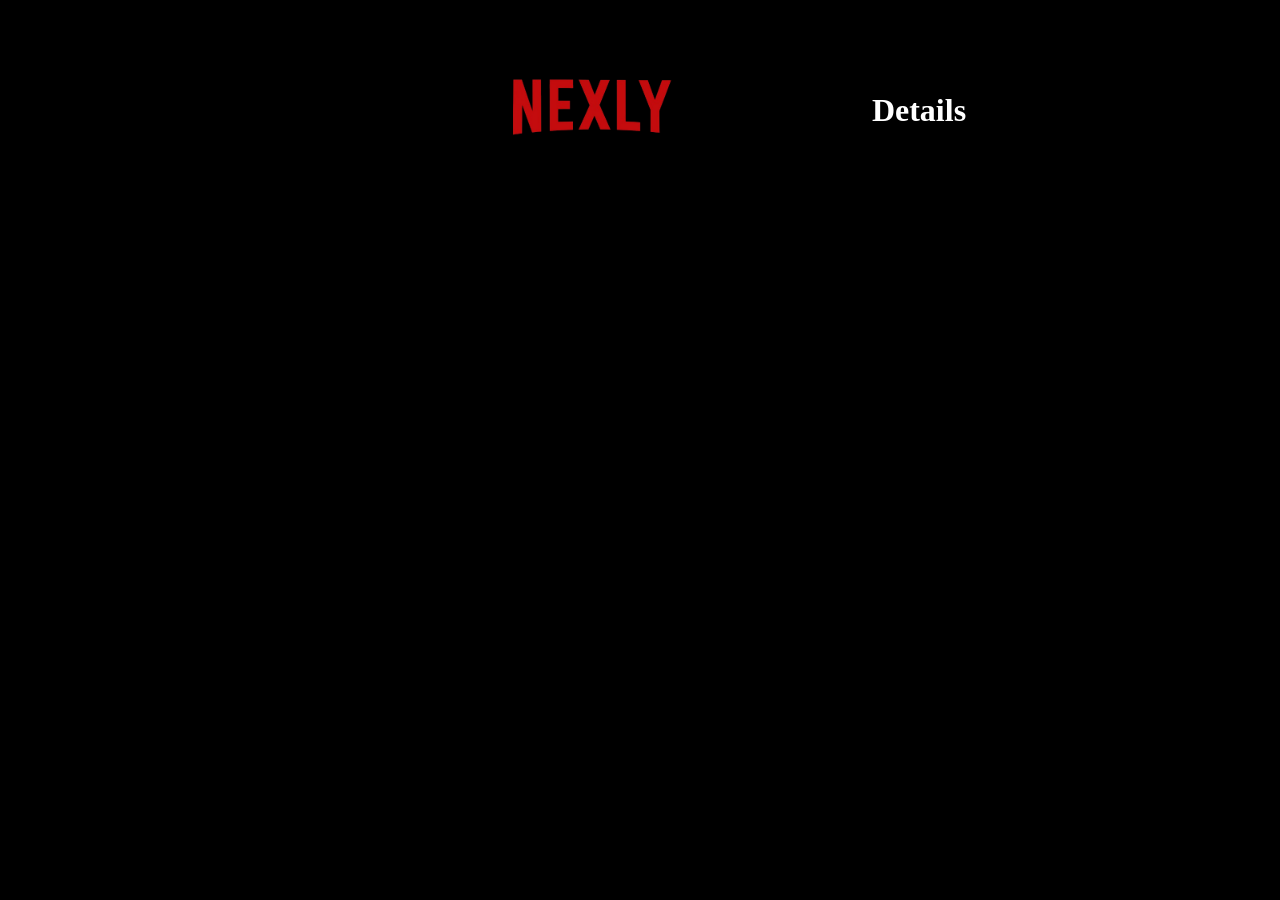
==== index.html @ 9129f62c "index + details" ====
<!DOCTYPE html>
<html lang="en">
<head>
    <meta charset="UTF-8">
    <meta name="viewport" content="width=device-width, initial-scale=1.0">
    <title>Document</title>
    <link rel="stylesheet" href="css/style.css">
    <script defer src="js/index.js"></script>
</head>
<body>
    <header id="titre">
        <a href="index.html"><img src="nexly.png" height="200" width="200"></a>
        <a href ="detail.html"><h1 id="page">Details</h1></a>
    </header>
    <div id="boxfilm"></div><br><br>
    <div id="boxserie"></div>
    <div id="boxanime"></div>

    
</body>
</html>
---- css/style.css ----
*{
  text-decoration: none;
  list-style: none;
}
body{
  background-color: black;
}
#titre{
  align-items: center;
  display: flex;
  justify-content: center;
}
#page{
  display: flex;
  margin-left: 190%;
  text-decoration: none;
  list-style: none;
  color: white;
}

#boxfilm {
    display: flex;
    flex-wrap: wrap; 
    gap: 20px; 
    justify-content: center;
  }
  
  .movie-title {
    text-align: center;
    margin: 0;
  }
  
  .movie-img {
    display: block;
    margin: 0 auto;  
    background: rgba(232, 228, 228, 0.61);
    border-radius: 16px;
    box-shadow: 0 4px 30px rgba(0, 0, 0, 0.1);
    backdrop-filter: blur(3.3px);
    -webkit-backdrop-filter: blur(3.3px);
    border: 1px solid rgba(0, 0, 0, 0.3);
  }
  
  .movie-item {
    width: 200px;
    text-align: center; 
    background: rgba(0, 0, 0, 0.61);
    border-radius: 16px;
    box-shadow: 0 4px 30px rgba(0, 0, 0, 0.1);
    backdrop-filter: blur(3.3px);
    -webkit-backdrop-filter: blur(3.3px);
    border: 1px solid rgba(0, 0, 0, 0.3);
    color: white;
  }
  #boxserie {
    display: flex;
    flex-wrap: wrap; 
    gap: 20px; 
    justify-content: center;
  }
  
  
  #boxanime {
    display: flex;
    flex-wrap: wrap; 
    gap: 20px; 
    justify-content: center;
  }
  .anime-title {
    text-align: center;
    margin: 0;
  }
  
  .anime-img {
    display: block;
    margin: 0 auto;  
    background: rgba(232, 228, 228, 0.61);
    border-radius: 16px;
    box-shadow: 0 4px 30px rgba(0, 0, 0, 0.1);
    backdrop-filter: blur(3.3px);
    -webkit-backdrop-filter: blur(3.3px);
    border: 1px solid rgba(0, 0, 0, 0.3);
  }
  
  .anime-item {
    width: 200px;
    text-align: center; 
    background: rgba(0, 0, 0, 0.61);
    border-radius: 16px;
    box-shadow: 0 4px 30px rgba(0, 0, 0, 0.1);
    backdrop-filter: blur(3.3px);
    -webkit-backdrop-filter: blur(3.3px);
    border: 1px solid rgba(0, 0, 0, 0.3);
    color: white;
  }
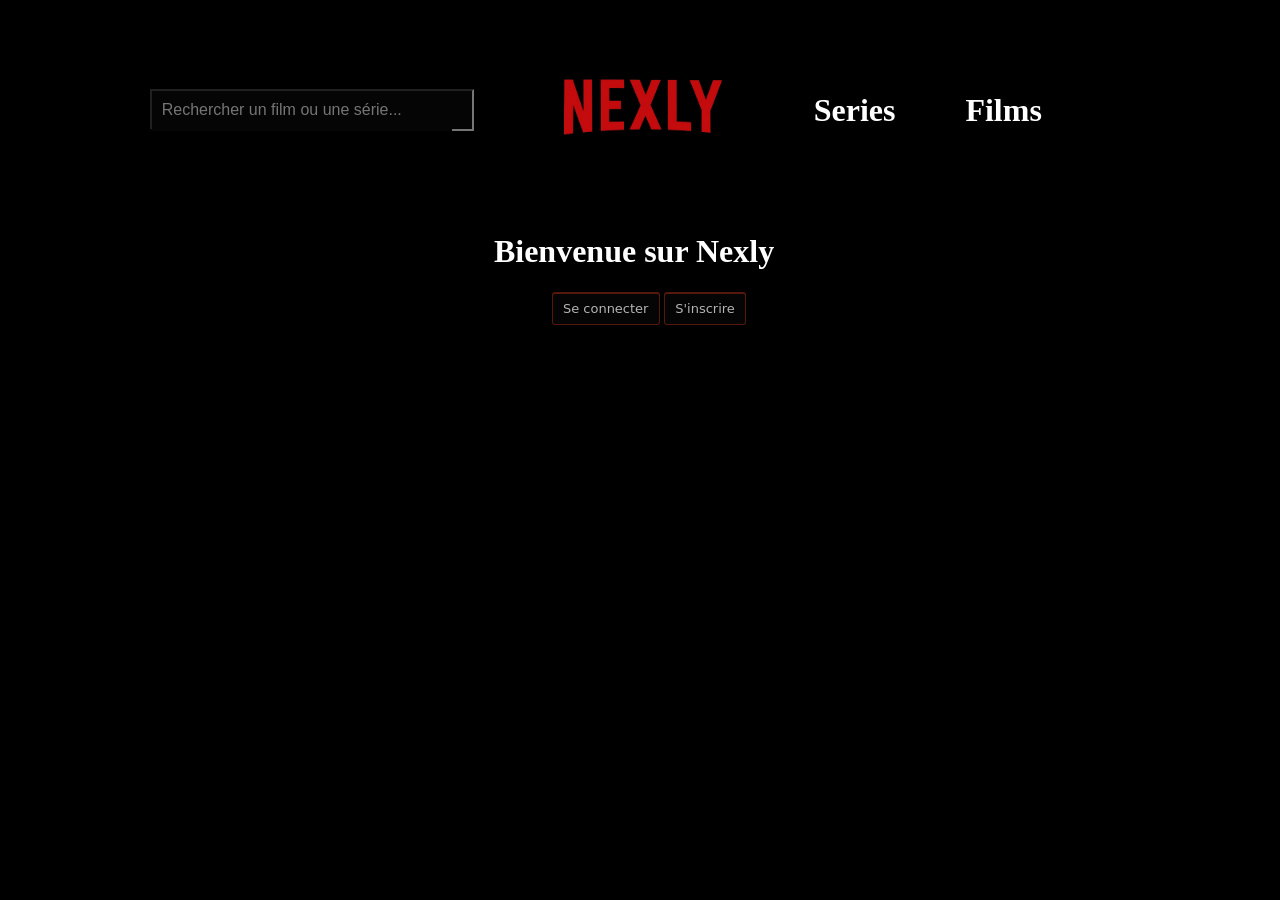
==== commit c08442e9: "barre de recherche + boutton connexion" ====
--- a/index.html
+++ b/index.html
@@ -9,13 +9,25 @@
 </head>
 <body>
     <header id="titre">
+        <div id="search-container">
+            <input type="text" id="search-bar" placeholder="Rechercher un film ou une série...">
+            <ul id="autocomplete-list"></ul>
+        </div>
         <a href="index.html"><img src="nexly.png" height="200" width="200"></a>
-        <a href ="detail.html"><h1 id="page">Details</h1></a>
+        <a href ="serie.html"><h1 id="page">Series</h1></a>
+        <a href ="film.html"><h1 id="page">Films</h1></a>
     </header>
-    <div id="boxfilm"></div><br><br>
-    <div id="boxserie"></div>
-    <div id="boxanime"></div>
-
+    <div class="Bienvenue">
+        <h1 id="Bienvenue">Bienvenue sur Nexly</h1>
+        <button class="connecter" role="button">Se connecter</button>
+        <button class="connecter" role="button">S'inscrire</button>
+    </div><br
+    
+    
+        <div id="boxfilm"></div><br><br>
+        <div id="boxserie"></div>
+    
+    
     
 </body>
 </html>
--- a/css/style.css
+++ b/css/style.css
@@ -2,22 +2,98 @@
 *{
   text-decoration: none;
   list-style: none;
-}
-body{
-  background-color: black;
+  
+}
+
+body {
+  background-color: black; 
+  
+  
 }
 #titre{
   align-items: center;
   display: flex;
   justify-content: center;
-}
-#page{
+  margin-left: -7%;
+
+  
+}
+
+
+header{
   display: flex;
-  margin-left: 190%;
+  
   text-decoration: none;
   list-style: none;
   color: white;
-}
+  gap: 70px;
+  
+}
+header a{
+  color: white;
+  text-decoration: none;
+}
+header a:hover{
+  color: #ca341368;
+}
+header a:active{
+  color: #ca341368;
+  text-decoration: underline;
+}
+
+.Bienvenue{
+  color: white;
+  align-items: center;
+  margin-left: 43%;
+}
+#Bienvenue{
+  margin-left: -8%;
+}
+.connecter {
+  display: flex;
+  align-items: center;
+  background-color: #050505;
+  border-radius: 3px;
+  border: 1px solid #ca341368;
+  box-shadow: #ca341368 0 1px 0 0 inset;
+  box-sizing: border-box;
+  color: rgba(255, 255, 255, .7);
+  cursor: pointer;
+  display: inline-block;
+  font-family: -apple-system,system-ui,"Segoe UI","Liberation Sans",sans-serif;
+  font-size: 13px;
+  font-weight: 400;
+  line-height: 1.15385;
+  margin: 20;
+  outline: none;
+  padding: 8px .8em;
+  position: relative;
+  text-align: center;
+  text-decoration: none;
+  user-select: none;
+  -webkit-user-select: none;
+  touch-action: manipulation;
+  vertical-align: baseline;
+  white-space: nowrap;
+}
+
+.connecter:hover,
+.connecter:focus {
+  background-color: #ca341368;
+  color: #fdfeff;
+}
+
+.connecter:focus {
+  box-shadow: 0 0 0 4px rgba(0, 149, 255, .15);
+}
+
+.connecter:active {
+  background-color: #ca341368;
+  color: #fdfeff;
+  box-shadow: none;
+  
+}
+
 
 #boxfilm {
     display: flex;
@@ -94,6 +170,90 @@
     border: 1px solid rgba(0, 0, 0, 0.3);
     color: white;
   }
-  
-  
-  +
+  #pagination {
+    display: flex;
+    justify-content: center;
+    margin-top: 20px;
+    gap: 10px;
+  }
+  #page-number{
+    color: white;
+    
+  }
+  
+  #pagination button{
+    background-color: brown;
+    color: rgb(18, 17, 17);
+  }
+  
+  #movie-details {
+    position: fixed;
+    top: 0;
+    left: 0;
+    width: 100%;
+    height: 100%;
+    background-color: rgba(0, 0, 0, 0.9);
+    color: white;
+    display: flex;
+    flex-direction: column;
+    align-items: center;
+    justify-content: center;
+    z-index: 1000;
+    overflow-y: auto;
+  }
+
+  #serie-details {
+    position: fixed;
+    top: 0;
+    left: 0;
+    width: 100%;
+    height: 100%;
+    background-color: rgba(0, 0, 0, 0.9);
+    color: white;
+    display: flex;
+    flex-direction: column;
+    align-items: center;
+    justify-content: center;
+    z-index: 1000;
+    overflow-y: auto;
+  }
+  #search-container {
+    position: relative;
+    display: inline-block;
+    background-color: black;
+
+}
+
+#search-bar {
+    width: 300px;
+    padding: 10px;
+    font-size: 16px;
+    background-color: #050505;
+    color: rgb(228, 13, 13);
+}
+
+#autocomplete-list {
+    position: absolute;
+    top: 40px;
+    left: 0;
+    width: 300px;
+    border: 1px solid #050505;
+    background-color: #050505;
+    z-index: 1000;
+    list-style: none;
+    padding: 0;
+    margin: 0;
+    max-height: 200px;
+    overflow-y: auto;
+    color: rgb(228, 13, 13);
+}
+
+#autocomplete-list li {
+    padding: 10px;
+    cursor: pointer;
+}
+
+#autocomplete-list li:hover {
+    background-color: #f0f0f0;
+}
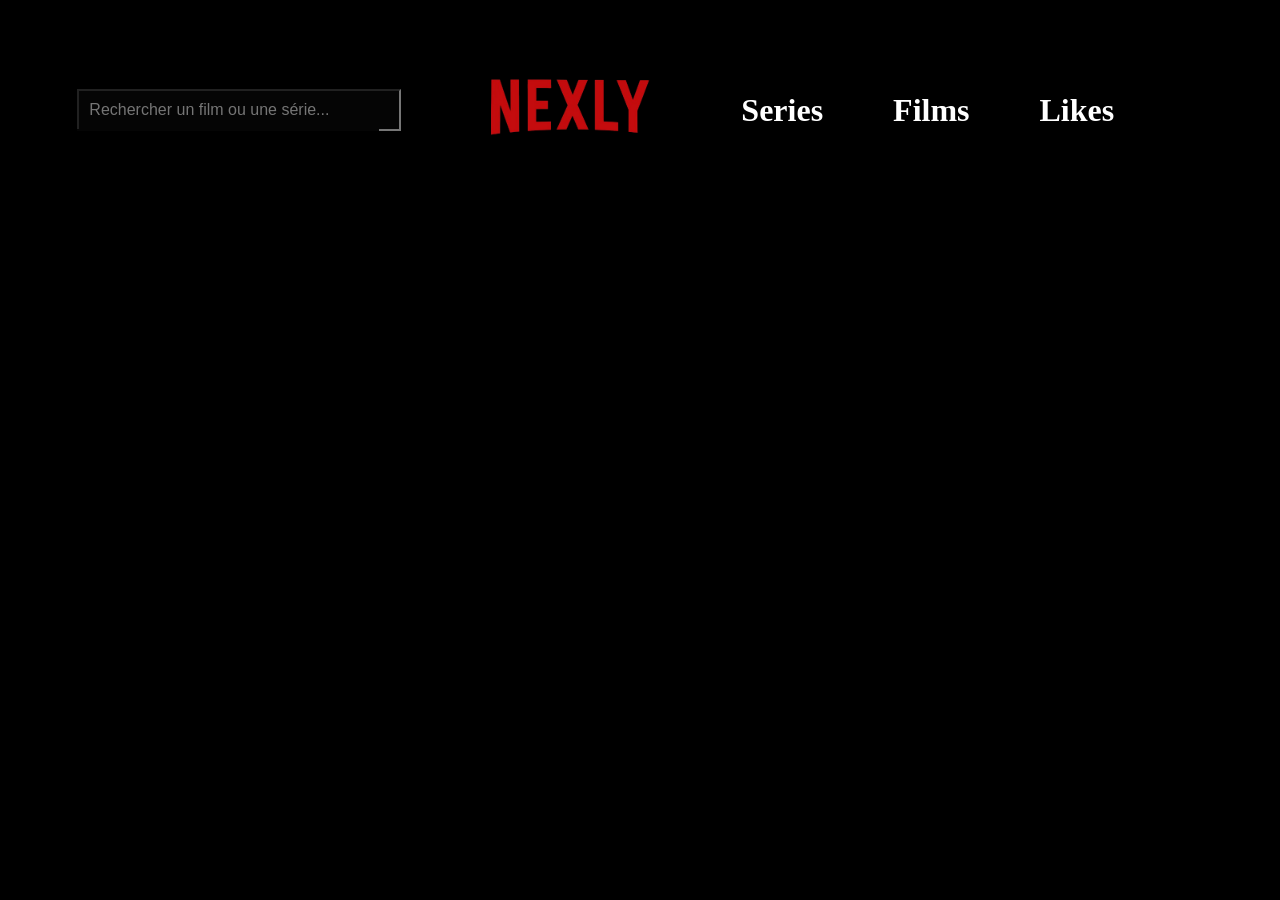
==== commit 22b3d7a8: "like + detail" ====
--- a/index.html
+++ b/index.html
@@ -16,15 +16,11 @@
         <a href="index.html"><img src="nexly.png" height="200" width="200"></a>
         <a href ="serie.html"><h1 id="page">Series</h1></a>
         <a href ="film.html"><h1 id="page">Films</h1></a>
+        <a href ="conexion.html"><h1 id="page">Likes</h1></a>
     </header>
-    <div class="Bienvenue">
-        <h1 id="Bienvenue">Bienvenue sur Nexly</h1>
-        <button class="connecter" role="button">Se connecter</button>
-        <button class="connecter" role="button">S'inscrire</button>
-    </div><br
     
-    
-        <div id="boxfilm"></div><br><br>
+        <div id="boxfilm"></div>
+        <br><br>
         <div id="boxserie"></div>
     
     
--- a/css/style.css
+++ b/css/style.css
@@ -1,54 +1,54 @@
-
-*{
+* {
   text-decoration: none;
   list-style: none;
-  
+}
+* img{
+  cursor: pointer;
 }
 
 body {
   background-color: black; 
-  
-  
-}
-#titre{
+}
+
+#titre {
   align-items: center;
   display: flex;
   justify-content: center;
   margin-left: -7%;
-
-  
-}
-
-
-header{
-  display: flex;
-  
+}
+
+header {
+  display: flex;
   text-decoration: none;
   list-style: none;
   color: white;
   gap: 70px;
-  
-}
-header a{
+}
+
+header a {
   color: white;
   text-decoration: none;
 }
-header a:hover{
+
+header a:hover {
   color: #ca341368;
 }
-header a:active{
+
+header a:active {
   color: #ca341368;
   text-decoration: underline;
 }
 
-.Bienvenue{
+.Bienvenue {
   color: white;
   align-items: center;
   margin-left: 43%;
 }
-#Bienvenue{
+
+#Bienvenue {
   margin-left: -8%;
 }
+
 .connecter {
   display: flex;
   align-items: center;
@@ -91,169 +91,216 @@
   background-color: #ca341368;
   color: #fdfeff;
   box-shadow: none;
-  
-}
-
+}
 
 #boxfilm {
-    display: flex;
-    flex-wrap: wrap; 
-    gap: 20px; 
-    justify-content: center;
-  }
-  
-  .movie-title {
-    text-align: center;
-    margin: 0;
-  }
-  
-  .movie-img {
-    display: block;
-    margin: 0 auto;  
-    background: rgba(232, 228, 228, 0.61);
-    border-radius: 16px;
-    box-shadow: 0 4px 30px rgba(0, 0, 0, 0.1);
-    backdrop-filter: blur(3.3px);
-    -webkit-backdrop-filter: blur(3.3px);
-    border: 1px solid rgba(0, 0, 0, 0.3);
-  }
-  
-  .movie-item {
-    width: 200px;
-    text-align: center; 
-    background: rgba(0, 0, 0, 0.61);
-    border-radius: 16px;
-    box-shadow: 0 4px 30px rgba(0, 0, 0, 0.1);
-    backdrop-filter: blur(3.3px);
-    -webkit-backdrop-filter: blur(3.3px);
-    border: 1px solid rgba(0, 0, 0, 0.3);
-    color: white;
-  }
-  #boxserie {
-    display: flex;
-    flex-wrap: wrap; 
-    gap: 20px; 
-    justify-content: center;
-  }
-  
-  
-  #boxanime {
-    display: flex;
-    flex-wrap: wrap; 
-    gap: 20px; 
-    justify-content: center;
-  }
-  .anime-title {
-    text-align: center;
-    margin: 0;
-  }
-  
-  .anime-img {
-    display: block;
-    margin: 0 auto;  
-    background: rgba(232, 228, 228, 0.61);
-    border-radius: 16px;
-    box-shadow: 0 4px 30px rgba(0, 0, 0, 0.1);
-    backdrop-filter: blur(3.3px);
-    -webkit-backdrop-filter: blur(3.3px);
-    border: 1px solid rgba(0, 0, 0, 0.3);
-  }
-  
-  .anime-item {
-    width: 200px;
-    text-align: center; 
-    background: rgba(0, 0, 0, 0.61);
-    border-radius: 16px;
-    box-shadow: 0 4px 30px rgba(0, 0, 0, 0.1);
-    backdrop-filter: blur(3.3px);
-    -webkit-backdrop-filter: blur(3.3px);
-    border: 1px solid rgba(0, 0, 0, 0.3);
-    color: white;
-  }
-
-  #pagination {
-    display: flex;
-    justify-content: center;
-    margin-top: 20px;
-    gap: 10px;
-  }
-  #page-number{
-    color: white;
-    
-  }
-  
-  #pagination button{
-    background-color: brown;
-    color: rgb(18, 17, 17);
-  }
-  
-  #movie-details {
-    position: fixed;
-    top: 0;
-    left: 0;
-    width: 100%;
-    height: 100%;
-    background-color: rgba(0, 0, 0, 0.9);
-    color: white;
-    display: flex;
+  display: flex;
+  flex-wrap: wrap; 
+  gap: 20px; 
+  justify-content: center;
+}
+
+.movie-title {
+  text-align: center;
+  margin: 0;
+}
+
+.movie-img {
+  display: block;
+  margin: 0 auto;  
+  background: rgba(232, 228, 228, 0.61);
+  border-radius: 16px;
+  box-shadow: 0 4px 30px rgba(0, 0, 0, 0.1);
+  backdrop-filter: blur(3.3px);
+  -webkit-backdrop-filter: blur(3.3px);
+  border: 1px solid rgba(0, 0, 0, 0.3);
+}
+
+.movie-item {
+  width: 200px;
+  text-align: center; 
+  background: rgba(0, 0, 0, 0.61);
+  border-radius: 16px;
+  box-shadow: 0 4px 30px rgba(0, 0, 0, 0.1);
+  backdrop-filter: blur(3.3px);
+  -webkit-backdrop-filter: blur(3.3px);
+  border: 1px solid rgba(0, 0, 0, 0.3);
+  color: white;
+}
+
+#boxserie {
+  display: flex;
+  flex-wrap: wrap; 
+  gap: 20px; 
+  justify-content: center;
+}
+
+#boxanime {
+  display: flex;
+  flex-wrap: wrap; 
+  gap: 20px; 
+  justify-content: center;
+}
+
+.anime-title {
+  text-align: center;
+  margin: 0;
+}
+
+.anime-img {
+  display: block;
+  margin: 0 auto;  
+  background: rgba(232, 228, 228, 0.61);
+  border-radius: 16px;
+  box-shadow: 0 4px 30px rgba(0, 0, 0, 0.1);
+  backdrop-filter: blur(3.3px);
+  -webkit-backdrop-filter: blur(3.3px);
+  border: 1px solid rgba(0, 0, 0, 0.3);
+}
+
+.anime-item {
+  width: 200px;
+  text-align: center; 
+  background: rgba(0, 0, 0, 0.61);
+  border-radius: 16px;
+  box-shadow: 0 4px 30px rgba(0, 0, 0, 0.1);
+  backdrop-filter: blur(3.3px);
+  -webkit-backdrop-filter: blur(3.3px);
+  border: 1px solid rgba(0, 0, 0, 0.3);
+  color: white;
+}
+
+#pagination {
+  display: flex;
+  justify-content: center;
+  margin-top: 20px;
+  gap: 10px;
+}
+
+#page-number {
+  color: white;
+}
+
+#pagination button {
+  background-color: #ca341368;
+  color: rgb(18, 17, 17);
+}
+
+#movie-details {
+  left: 0;
+  background-color: rgba(0, 0, 0, 0.9);
+  color: white;
+  display: flex;
+  flex-direction: column;
+  align-items: center;
+  justify-content: center;
+  z-index: 1000;
+  overflow-y: auto;
+}
+
+#serie-details {
+  background-color: rgba(0, 0, 0, 0.9);
+  color: white;
+  display: flex;
+  flex-direction: column;
+  align-items: center;
+  justify-content: center;
+  z-index: 1000;
+  overflow-y: auto;
+}
+
+#search-container {
+  position: relative;
+  display: inline-block;
+  background-color: black;
+}
+
+#search-bar {
+  width: 300px;
+  padding: 10px;
+  font-size: 16px;
+  background-color: #050505;
+  color: #ca341368;
+}
+
+#autocomplete-list {
+  position: absolute;
+  top: 40px;
+  left: 0;
+  width: 300px;
+  border: 1px solid #050505;
+  background-color: #050505;
+  z-index: 1000;
+  list-style: none;
+  padding: 0;
+  margin: 0;
+  max-height: 200px;
+  overflow-y: auto;
+  color: #ca341368;
+}
+
+#autocomplete-list li {
+  padding: 10px;
+  cursor: pointer;
+}
+
+#autocomplete-list li:hover {
+  background-color: #f0f0f0;
+}
+
+#liked-movies {
+  color: thistle;
+  margin-left: 10%;
+}
+#li{
+  color: white;
+  margin-left: 0% ;
+  align-items: center;
+  display: flex;
+  justify-content: center;
+}
+
+@media (max-width: 768px) {
+  header {
     flex-direction: column;
     align-items: center;
-    justify-content: center;
-    z-index: 1000;
-    overflow-y: auto;
-  }
-
-  #serie-details {
-    position: fixed;
-    top: 0;
-    left: 0;
+    text-align: center;
+  }
+
+  #search-bar {
     width: 100%;
-    height: 100%;
-    background-color: rgba(0, 0, 0, 0.9);
-    color: white;
-    display: flex;
+  }
+
+  #boxfilm, #boxserie, #boxanime {
+    gap: 10px;
+  }
+
+  .movie-item, .anime-item {
+    width: 150px;
+  }
+
+  #pagination button {
+    padding: 8px 15px;
+  }
+}
+
+@media (max-width: 480px) {
+  header {
     flex-direction: column;
     align-items: center;
-    justify-content: center;
-    z-index: 1000;
-    overflow-y: auto;
-  }
-  #search-container {
-    position: relative;
-    display: inline-block;
-    background-color: black;
-
-}
-
-#search-bar {
-    width: 300px;
-    padding: 10px;
-    font-size: 16px;
-    background-color: #050505;
-    color: rgb(228, 13, 13);
-}
-
-#autocomplete-list {
-    position: absolute;
-    top: 40px;
-    left: 0;
-    width: 300px;
-    border: 1px solid #050505;
-    background-color: #050505;
-    z-index: 1000;
-    list-style: none;
-    padding: 0;
-    margin: 0;
-    max-height: 200px;
-    overflow-y: auto;
-    color: rgb(228, 13, 13);
-}
-
-#autocomplete-list li {
-    padding: 10px;
-    cursor: pointer;
-}
-
-#autocomplete-list li:hover {
-    background-color: #f0f0f0;
-}
+    text-align: center;
+  }
+
+  #search-bar {
+    width: 90%;
+  }
+
+  .movie-item, .anime-item {
+    width: 120px;
+  }
+
+  #pagination button {
+    padding: 5px 10px;
+    font-size: 12px;
+  }
+}
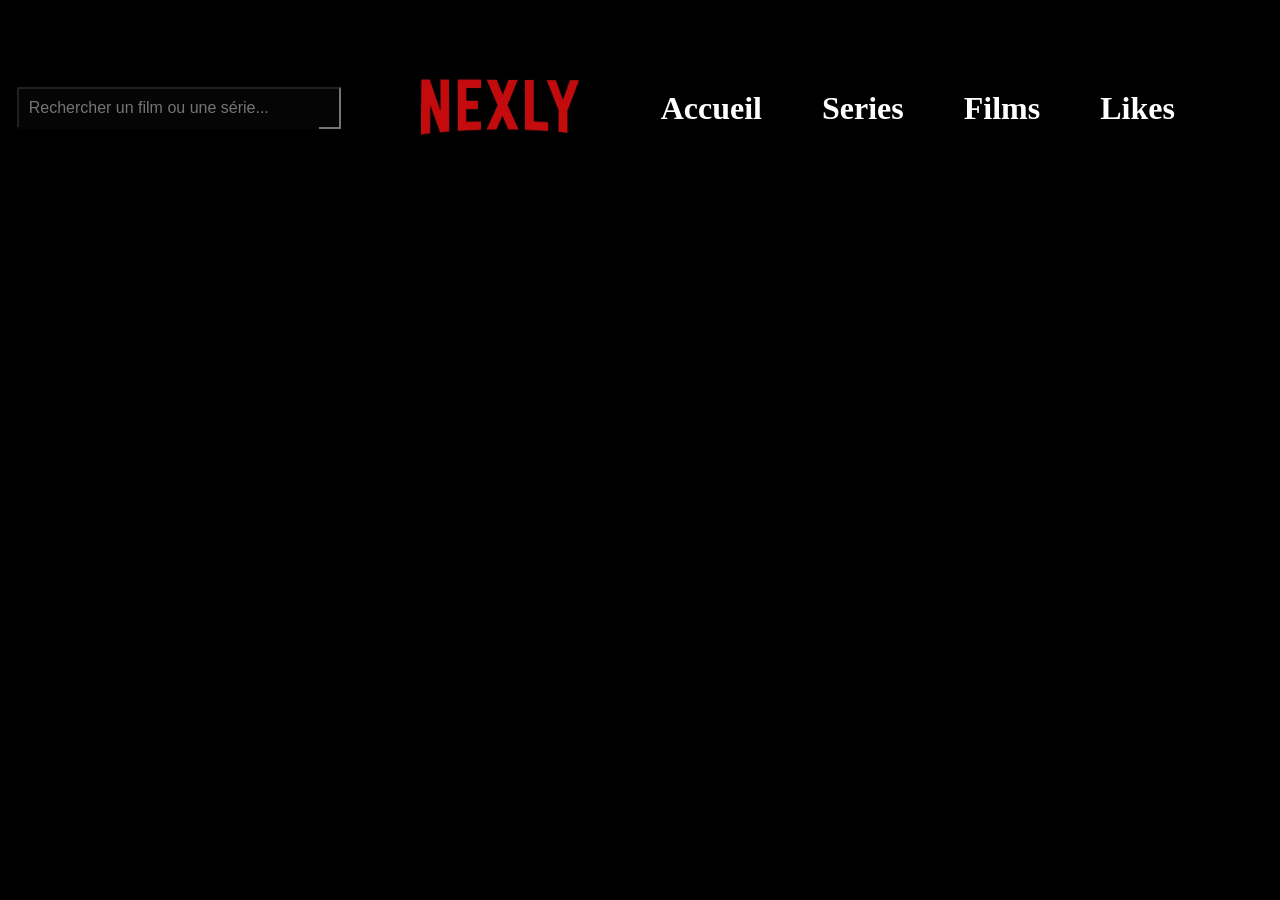
==== commit dc2a77ab: "modif des medias queries" ====
--- a/index.html
+++ b/index.html
@@ -13,15 +13,32 @@
             <input type="text" id="search-bar" placeholder="Rechercher un film ou une série...">
             <ul id="autocomplete-list"></ul>
         </div>
-        <a href="index.html"><img src="nexly.png" height="200" width="200"></a>
+        <img src="nexly.png" height="200" width="200">
+        <a href ="index.html"><h1 id="page">Accueil</h1></a>
         <a href ="serie.html"><h1 id="page">Series</h1></a>
         <a href ="film.html"><h1 id="page">Films</h1></a>
         <a href ="conexion.html"><h1 id="page">Likes</h1></a>
+        
     </header>
+
     
         <div id="boxfilm"></div>
         <br><br>
         <div id="boxserie"></div>
+        
+
+        <nav class="menu-flottant" id="menu-flottant">
+            <input type="checkbox" id="toggle-menu" class="toggle-menu" />
+            <label for="toggle-menu" class="menu-btn" aria-label="Ouvrir le menu">
+              ☰
+            </label>
+            <div class="menu-links">
+              <a href ="index.html"><h1 id="page">Accueil</h1></a>
+              <a href ="serie.html"><h1 id="page">Series</h1></a>
+              <a href ="film.html"><h1 id="page">Films</h1></a>
+              <a href ="conexion.html"><h1 id="page">Likes</h1></a>
+            </div>
+          </nav>
     
     
     
--- a/css/style.css
+++ b/css/style.css
@@ -22,7 +22,7 @@
   text-decoration: none;
   list-style: none;
   color: white;
-  gap: 70px;
+  gap: 60px;
 }
 
 header a {
@@ -197,6 +197,10 @@
   z-index: 1000;
   overflow-y: auto;
 }
+#movie-details p{ 
+  margin-left: 30%;
+  margin-right: 30%;
+}
 
 #serie-details {
   background-color: rgba(0, 0, 0, 0.9);
@@ -207,6 +211,10 @@
   justify-content: center;
   z-index: 1000;
   overflow-y: auto;
+}
+#serie-details p{ 
+  margin-left: 10%;
+  margin-right: 10%;
 }
 
 #search-container {
@@ -260,47 +268,143 @@
   justify-content: center;
 }
 
-@media (max-width: 768px) {
+@media (min-width:375px) AND (max-width: 768px) {
   header {
+    flex-direction: row;
+  }
+  header img{
+    margin-left: -10%;
+  }
+  header a {
+    width: auto;
+    text-align: center;
+    margin-bottom: 0;
+    display: none;
+  }
+  #search-bar {
+    width: 100px;
+    min-width: unset;
+    max-width: unset;
+    margin-bottom: 0;
+  }
+}
+
+/* Menu burger */
+#burger-menu {
+  display: none;
+  background: none;
+  border: none;
+  font-size: 2em;
+  color: #ca3413;
+  cursor: pointer;
+  margin-right: 10px;
+  z-index: 1100;
+}
+
+/* Menu flottant mobile simple et accessible */
+.menu-flottant {
+  display: none;
+}
+
+
+
+@media (max-width: 1024px) AND (min-width: 768px) {
+   header {
+    flex-direction: row;
+  }
+  header img{
+    margin-left: 3%;
+  }
+  header a {
+    width: auto;
+    text-align: center;
+    margin-bottom: 0;
+    display: none;
+  }
+  #search-bar {
+    width: 140px;
+    min-width: unset;
+    max-width: unset;
+    margin-bottom: 0;
+  }
+}
+
+/* Menu burger */
+#burger-menu {
+  display: none;
+  background: none;
+  border: none;
+  font-size: 2em;
+  color: #ca3413;
+  cursor: pointer;
+  margin-right: 10px;
+  z-index: 1100;
+}
+
+/* Menu flottant mobile simple et accessible */
+.menu-flottant {
+  display: none;
+}
+@media (max-width: 900px) {
+  .menu-flottant {
+    display: block;
+    position: fixed;
+    bottom: 20px;
+    right: 20px;
+    z-index: 2000;
+  }
+  .toggle-menu {
+    display: none;
+  }
+  .menu-btn {
+    display: flex;
+    align-items: center;
+    justify-content: center;
+    background: #2b2a2a;
+    color: #ed1010;
+    font-size: 2rem;
+    width: 56px;
+    height: 56px;
+    border-radius: 50%;
+    box-shadow: 0 2px 8px rgba(0,0,0,0.2);
+    cursor: pointer;
+    transition: background 0.2s;
+    position: relative;
+  }
+  .menu-btn:active,
+  .menu-btn:focus {
+    background: #0f0f0f;
+    outline: none;
+  }
+  .menu-links {
+    display: none;
     flex-direction: column;
-    align-items: center;
-    text-align: center;
-  }
-
-  #search-bar {
-    width: 100%;
-  }
-
-  #boxfilm, #boxserie, #boxanime {
-    gap: 10px;
-  }
-
-  .movie-item, .anime-item {
-    width: 150px;
-  }
-
-  #pagination button {
-    padding: 8px 15px;
-  }
-}
-
-@media (max-width: 480px) {
-  header {
-    flex-direction: column;
-    align-items: center;
-    text-align: center;
-  }
-
-  #search-bar {
-    width: 90%;
-  }
-
-  .movie-item, .anime-item {
-    width: 120px;
-  }
-
-  #pagination button {
-    padding: 5px 10px;
-    font-size: 12px;
+    position: absolute;
+    bottom: 70px;
+    right: 0;
+    background: #131313;
+    border-radius: 10px;
+    box-shadow: 0 2px 8px rgba(0,0,0,0.2);
+    padding: 10px 0;
+    min-width: 160px;
+  }
+  .menu-links a {
+    color: #fff;
+    text-decoration: none;
+    padding: 12px 24px;
+    font-size: 1.1rem;
+    transition: background 0.2s;
+    border-bottom: 1px solid #222;
+  }
+  .menu-links a:last-child {
+    border-bottom: none;
+  }
+  .menu-links a:hover,
+  .menu-links a:focus {
+    background: #04000b;
+    color: #fff;
+  }
+  .toggle-menu:checked + .menu-btn + .menu-links {
+    display: flex;
   }
 }
